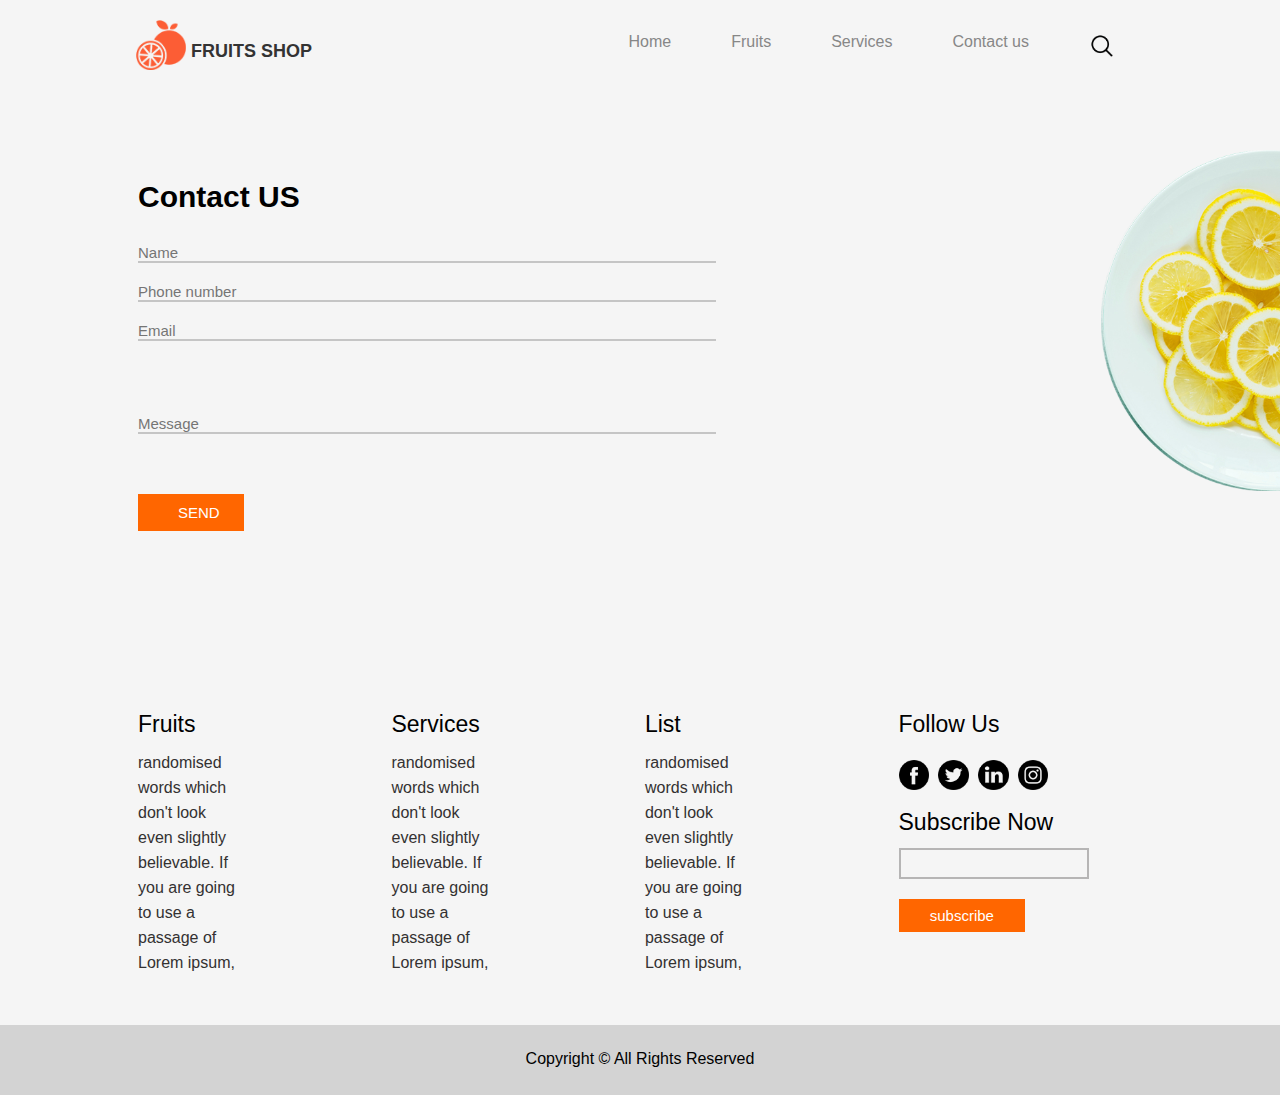
==== ContactUs.html @ 0d8afb3d "first commit" ====
<!DOCTYPE html>
<html lang="en">

<head>
    <meta charset="UTF-8">
    <meta name="viewport" content="width=device-width, initial-scale=1.0">
    <link href="./CSS/index.css" rel="stylesheet">
    <title>Home</title>
</head>

<body>
    <div class="container">
        <!-- Header -->
        <div class="header">
            <div class="internal-header clearfix">
                <!-- logo -->
                <div class="logo-div">
                    <a href="./index.html" class="logo">
                        <div class="inline-block"><img class="logoimg" src="./assets/images/logo.png"
                                alt="Fruits Shop Logo"></div>
                        Fruits Shop
                    </a>
                </div>
                <div class="nav inline-block">
                    <img class="search-logo" src="./assets/images/search.png">
                </div>
                <div class="nav inline-block ">
                    <a class="nav-text" href="./ContactUs.html">Contact us</a>
                </div>
                <div class="nav inline-block">
                    <a class="nav-text" href="./services.html">Services</a>
                </div>
                <div class="nav inline-block">
                    <a class="nav-text" href="./Fruits.html">Fruits</a>
                </div>
                <div class="nav inline-block">
                    <a class="nav-text" href="./index.html">Home</a>
                </div>
            </div>

        </div>

        <!-- -------------contact us-------------- -->
        <div class="contactus-outer clearfix">
            <img class="dish-img" src="./assets/images/orange-dish.png">
            <div class="contactus-inner-form">
                <div class="contactus-inner-title">
                    Contact US
                </div>
                <div>
                    <form action="#" method="post">
                        <input type="text" name="name" placeholder="Name">
                        <br>
                        <input type="text" name="phone" placeholder="Phone number">
                        <br>
                        <input type="text" name="email" placeholder="Email">
                        <br>
                        <br>
                        <br>
                        <br>
                        <input type="text" name="message" placeholder="Message">
                        <br>
                        <input type="submit" class="orange button button-contact" value="SEND">
                    </form>
                </div>
            </div>
        </div>
        <!-- -----------------footer------------------- -->
        <div class="footer clearfix">
            <div class="footer-section">
                <div class="footer-section-title">Fruits</div>
                <div class="footer-section-paragraph">
                    randomised words which don't look even slightly believable. If you are
                    going to use a passage of Lorem ipsum,
                </div>
            </div>
            <div class="footer-section">
                <div class="footer-section-title">Services</div>
                <div class="footer-section-paragraph">
                    randomised words which don't look even slightly believable. If you are
                    going to use a passage of Lorem ipsum,
                </div>
            </div>
            <div class="footer-section">
                <div class="footer-section-title">List</div>
                <div class="footer-section-paragraph">
                    randomised words which don't look even slightly believable. If you are
                    going to use a passage of Lorem ipsum,
                </div>
            </div>
            <div class="footer-social-section">
                <div class="footer-section-title">Follow Us</div>
                <a target="_blank" href="https://www.facebook.com/ahmed.ibrahim.5492216/"><img class="social-icons"
                        src="./assets/images/fb.png"></a>
                <a target="_blank" href="https://x.com/AhmedIbrah93880"><img class="social-icons" src="./assets/images/twitter.png"></a>
                <a target="_blank" href="https://www.linkedin.com/in/ahmed-ibrahim-603a38212/"><img class="social-icons"
                        src="./assets/images/linkedin.png"></a>
                <a target="_blank" href="https://www.instagram.com/ahmed_ibrahim_sa"><img class="social-icons"
                        src="./assets/images/instagram.png"></a>
                <div class="footer-section-title">Subscribe Now</div>
                <form action="#" method="post">
                    <input type="text" class="sub-input">
                    <br>
                    <input type="submit" value="subscribe" class="button-sub orange">
                </form>
            </div>
        </div>
        <div class="copy">
            Copyright &copy All Rights Reserved
        </div>
    </div>
</body>

</html>
---- CSS/index.css ----
* {
    box-sizing: border-box;
    background-color: #F5F5F5;
    font-family: 'Arial', 'Helvetica', 'sans-serif';
    margin: 0;
    padding: 0;
}

.header {
    width: 100%;
    padding: 10px 10px;
    /* font-family: 'Roboto', 'sans-serif'; */
    font-weight: 600;
}
.clearfix::after{
    content: "";
    /* Creates an empty content */
    display: table;
    /* Makes the element behave like a table */
    clear: both;
    /* Clears all floated elements */
}
.internal-header {
    width: 80%;
    height: 80px;
    margin: auto;
    padding: auto;
}

.logo-div {
    float: left;
    /* display: inline-block; */
    padding-top: 10px;
}
.logoimg{
    vertical-align: -60%;
    width: 50px;
    height: 50px;
}
.logo {
    width: 30%;
    text-decoration: none;
    color: #333;
    font-weight: 800;
    font-size: 18px;
    text-transform: uppercase;
}
.inline-block {
    display: inline-block;
}

.nav {
    float: right;
    padding: 20px 30px;
    margin-top: 3px;
}
.search-logo{
    width: 25px;
}
.nav-text{
    text-decoration: none;
    font-weight: 300;
    font-size: medium;
    color: #878787;
}
.nav-text:hover{
    color: #FF6600;
}
.banner{
    width: 80%;
    margin: auto;
    padding: 10px 20px;
    margin-top: 100px;
}
.internal-left-banner{
    width: 50%;
    float: left;
}
.title{
    font-size: 60px;
    font-weight: 799;
    margin-bottom: 40px;
}
.panner-p{
    color: #333;
    font-size: medium;
    margin-bottom: 50px;
}
.button{
    width: 22%;
    margin-right: 5px;
    padding: 13px 20px;
    color: white;
    border: 0px;
}
.button:hover{
  scale: 105%;
  transition: 200ms;
}
.buttonH:hover{
    color: black;
    background-color: white;
    border: 2px solid black;
}
.orange{
    background-color:  #FF6600;
}
.black{
    background-color:black ;
}
.banner-image-div{
    float: right;
    width: 50%;
    padding-right: 5dvh;
}
.banner-image{
    float: right;
   width: 85%;
}
.services-div{
    margin: auto;
    padding: auto;
    margin-top: 200px;
    text-align: center;
    width: 80%;
}
.services-div-page{
    margin: auto;
    padding: auto;
    margin-top: 50px;
    text-align: center;
    width: 80%;
}
.service-title{
    font-size: 35px;
    font-weight: 700;
    margin: 10px;
}
.service-card{
    border: 1px solid gainsboro;
    width: 30%;
    margin: 60px 10px 50px;
    padding: 30px 15px;
    line-height: 22px;
}
.service-card:hover{
    border-top:5px solid #FF6600;
    scale: 103%;
    transition: 300ms;
}
.card-image{
    width: 50px;
    height: 50px;
    margin-bottom: 15px;
}
.text-orange{
    color: #FF6600;
    font-size: 20px;
}
.service-button{
    background-color: black;
    border: 0px;
    color: white;
    padding: 12px 35px;
    font-size: 14px;
}
.fruits{
    margin: auto;
    padding: 10px 00px 10px 30px;
    margin-top: 50px;
    text-align: center;
    width: 80%;
}
.fruit-card{
    width: 100%;
    margin: 50px auto 90px;
}
.fruit-card-left{
    width: 60%;
    float: left;
    text-align: left;
}
.fruit-card-title{
    font-size: 28px;
    font-weight: 500;
    margin-bottom: 30px;
}
.fruit-card-paragraph{
    width: 95%;
    line-height: 23px;
    margin-bottom: 35px;
}
.fruit-card-right{
    float: right;
    width: 40%;
    padding: 40px 30px 20px 0px;
}
.fruit-card-img{
    width: 250px;
}
.fruit-card-right-grapes{
    float: right;
    width: 40%;
    padding: 10px 30px 0px 0px;
}
.fruit-card-img-grapes{
    width: 90px;
}
.fruit-card-img-gauva{
    width: 200px;
}
.banner2{
    width: 100%;
    height: 500px;
    background-image: url("../assets/images/tasty.png");
    background-size: 100%; 
    background-repeat: no-repeat;
    text-align: center;
    color: white;
    font-size: 105px;
    font-weight: 800;
    padding: 210px 0px;
    margin: 50px 0px;
}
.testimonial{
    margin: auto;
    padding: auto;
    margin-top: 150px;
    margin-bottom: 100px;
    text-align: center;
    width: 80%;
}
.testimonial-img{
    width: 25%;
    margin: 50px 0px 0px;
}
.Testimonial-title{
    font-size: 30px;
    margin-bottom: 20px;
}
.contactus-outer{
    width: 100%;
    padding-top: 50px;
}
.dish-img{
    float: right;
    width: 14%;
}
.contactus-inner-form{
    width: 80%;
    margin: auto;
    padding: 10px 50px 10px 10px;
}
input{
    border: 0;
    border-bottom: 2px solid rgb(197, 197, 197);
    margin-bottom: 20px;
    width: 60%;
    font-size: 15px;
}
.contactus-inner-title{
    font-size: 30px;
    font-weight: 800;
    margin: 20px 0px 30px;
}
.button-contact{
    width: 11%;
    font-size: 15px;
    margin-top: 40px;
    padding: 10px 40px;
}
.footer{
    width: 80%;
    margin: auto;
    margin-top: 150px;
    padding-left: 10px;
}
.footer-section{
    width: 10%;
    float: left;
    margin-right: 15%;
}
.footer-section-title{
    font-size: 23px;
    font-weight: lighter;
    margin-bottom: 12px;
}
.footer-section-paragraph{
    line-height: 25px;
    color: rgb(51, 49, 49);
}
.footer-social-section{
    float: right;
    width: 25%;
}
.social-icons{
    width: 12%;
    margin: 10px 5px 15px 0px;
}
.sub-input{
    border: 2px solid rgb(182, 181, 181);
    width: 75%;
    padding: 5px;
}
.button-sub{
    border: 0;
    width: 50%;
    color: white;
    padding: 8px 30px;
}
.copy{
    width: 100%;
    height: 70px;
    background-color: lightgray;
    text-align: center;
    margin-top: 50px;
    padding-top: 25px;
}
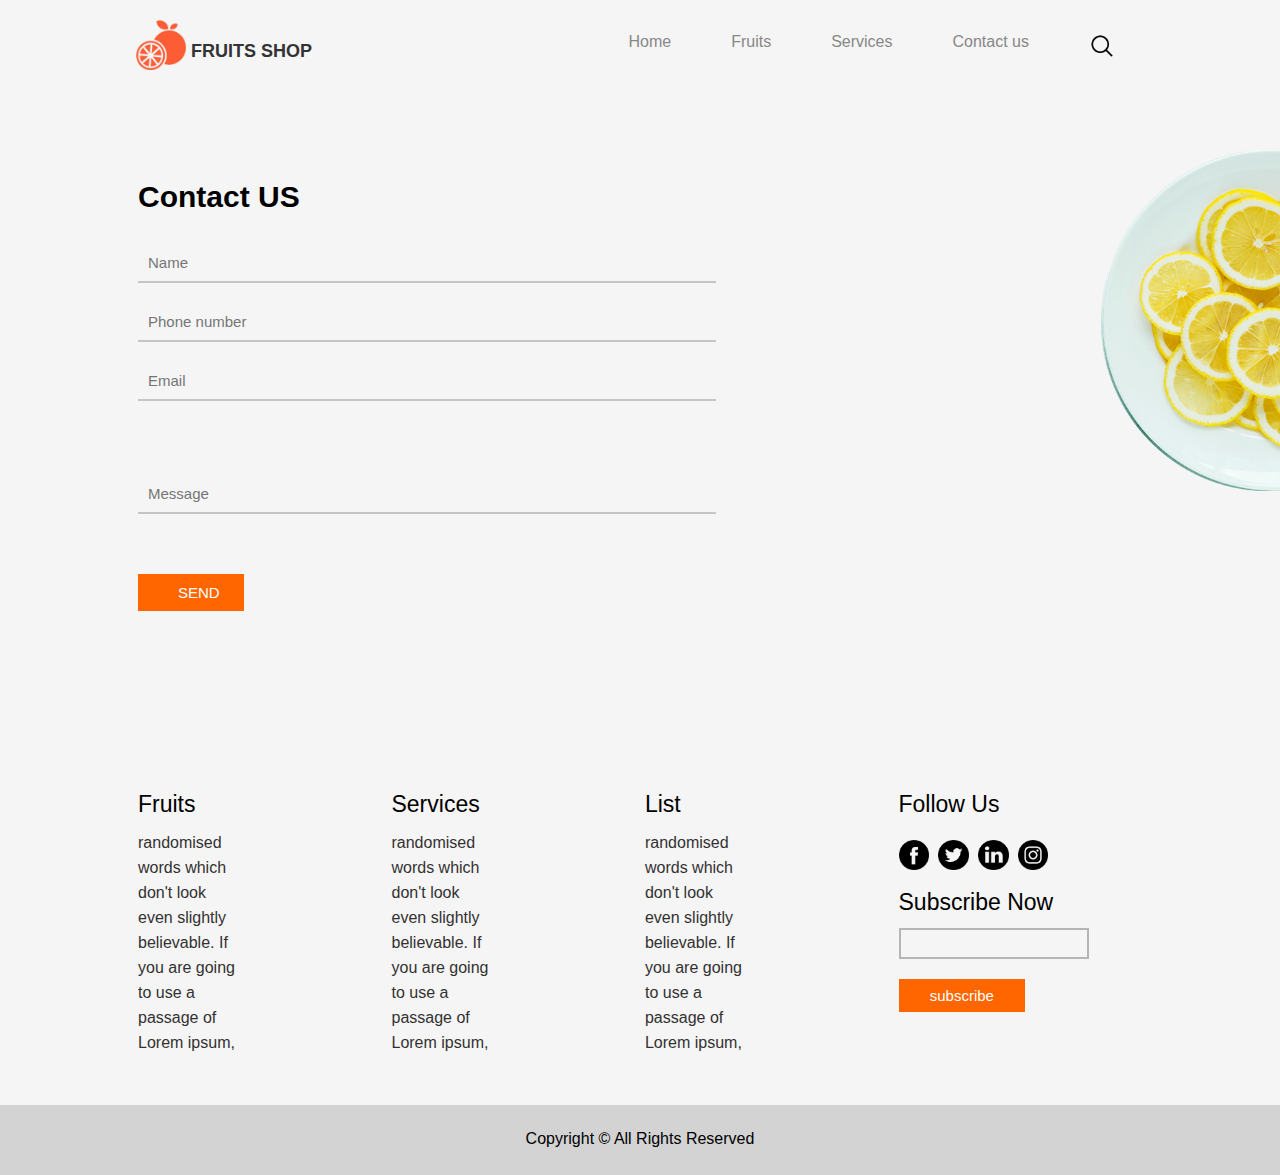
==== commit 42d84460: "added alt to imgs and cursor ponter to buttons and padding for inputs" ====
--- a/ContactUs.html
+++ b/ContactUs.html
@@ -5,7 +5,8 @@
     <meta charset="UTF-8">
     <meta name="viewport" content="width=device-width, initial-scale=1.0">
     <link href="./CSS/index.css" rel="stylesheet">
-    <title>Home</title>
+    <title>ContactUs</title>
+    <link rel="icon" type="image/x-icon" href="./assets/images/favicon.ico">
 </head>
 
 <body>
@@ -22,7 +23,7 @@
                     </a>
                 </div>
                 <div class="nav inline-block">
-                    <img class="search-logo" src="./assets/images/search.png">
+                    <img class="search-logo" src="./assets/images/search.png" alt="search logo">
                 </div>
                 <div class="nav inline-block ">
                     <a class="nav-text" href="./ContactUs.html">Contact us</a>
@@ -42,23 +43,23 @@
 
         <!-- -------------contact us-------------- -->
         <div class="contactus-outer clearfix">
-            <img class="dish-img" src="./assets/images/orange-dish.png">
+            <img class="dish-img" src="./assets/images/orange-dish.png" alt="Orange dish">
             <div class="contactus-inner-form">
                 <div class="contactus-inner-title">
                     Contact US
                 </div>
                 <div>
                     <form action="#" method="post">
-                        <input type="text" name="name" placeholder="Name">
+                        <input type="text" name="name" placeholder="Name" required>
                         <br>
-                        <input type="text" name="phone" placeholder="Phone number">
+                        <input type="number" name="phone" placeholder="Phone number" required>
                         <br>
-                        <input type="text" name="email" placeholder="Email">
+                        <input type="email" name="email" placeholder="Email" required>
                         <br>
                         <br>
                         <br>
                         <br>
-                        <input type="text" name="message" placeholder="Message">
+                        <input type="text" name="message" placeholder="Message" required>
                         <br>
                         <input type="submit" class="orange button button-contact" value="SEND">
                     </form>
@@ -90,18 +91,18 @@
             </div>
             <div class="footer-social-section">
                 <div class="footer-section-title">Follow Us</div>
-                <a target="_blank" href="https://www.facebook.com/ahmed.ibrahim.5492216/"><img class="social-icons"
-                        src="./assets/images/fb.png"></a>
-                <a target="_blank" href="https://x.com/AhmedIbrah93880"><img class="social-icons" src="./assets/images/twitter.png"></a>
+                <a  target="_blank" href="https://www.facebook.com/ahmed.ibrahim.5492216/"><img class="social-icons"
+                        src="./assets/images/fb.png" alt="facebook"></a>
+                <a target="_blank" href="https://x.com/AhmedIbrah93880"><img class="social-icons" src="./assets/images/twitter.png" alt="x"></a>
                 <a target="_blank" href="https://www.linkedin.com/in/ahmed-ibrahim-603a38212/"><img class="social-icons"
-                        src="./assets/images/linkedin.png"></a>
+                        src="./assets/images/linkedin.png" alt="linkedin"></a>
                 <a target="_blank" href="https://www.instagram.com/ahmed_ibrahim_sa"><img class="social-icons"
-                        src="./assets/images/instagram.png"></a>
+                        src="./assets/images/instagram.png" alt="instagram"></a>
                 <div class="footer-section-title">Subscribe Now</div>
                 <form action="#" method="post">
-                    <input type="text" class="sub-input">
+                    <input type="email" name="Subscriber" class="sub-input" required>
                     <br>
-                    <input type="submit" value="subscribe" class="button-sub orange">
+                    <input type="submit" value="subscribe" class="button-sub orange button ">
                 </form>
             </div>
         </div>
--- a/CSS/index.css
+++ b/CSS/index.css
@@ -5,7 +5,9 @@
     margin: 0;
     padding: 0;
 }
-
+button{
+    cursor: pointer;
+}
 .header {
     width: 100%;
     padding: 10px 10px;
@@ -92,6 +94,7 @@
     padding: 13px 20px;
     color: white;
     border: 0px;
+    cursor: pointer;
 }
 .button:hover{
   scale: 105%;
@@ -163,6 +166,7 @@
     color: white;
     padding: 12px 35px;
     font-size: 14px;
+    cursor: pointer;
 }
 .fruits{
     margin: auto;
@@ -253,11 +257,13 @@
 }
 input{
     border: 0;
+    padding: 10px;
     border-bottom: 2px solid rgb(197, 197, 197);
     margin-bottom: 20px;
     width: 60%;
     font-size: 15px;
 }
+
 .contactus-inner-title{
     font-size: 30px;
     font-weight: 800;
@@ -268,6 +274,7 @@
     font-size: 15px;
     margin-top: 40px;
     padding: 10px 40px;
+    cursor: pointer;
 }
 .footer{
     width: 80%;
@@ -307,6 +314,7 @@
     width: 50%;
     color: white;
     padding: 8px 30px;
+    cursor: pointer;
 }
 .copy{
     width: 100%;
